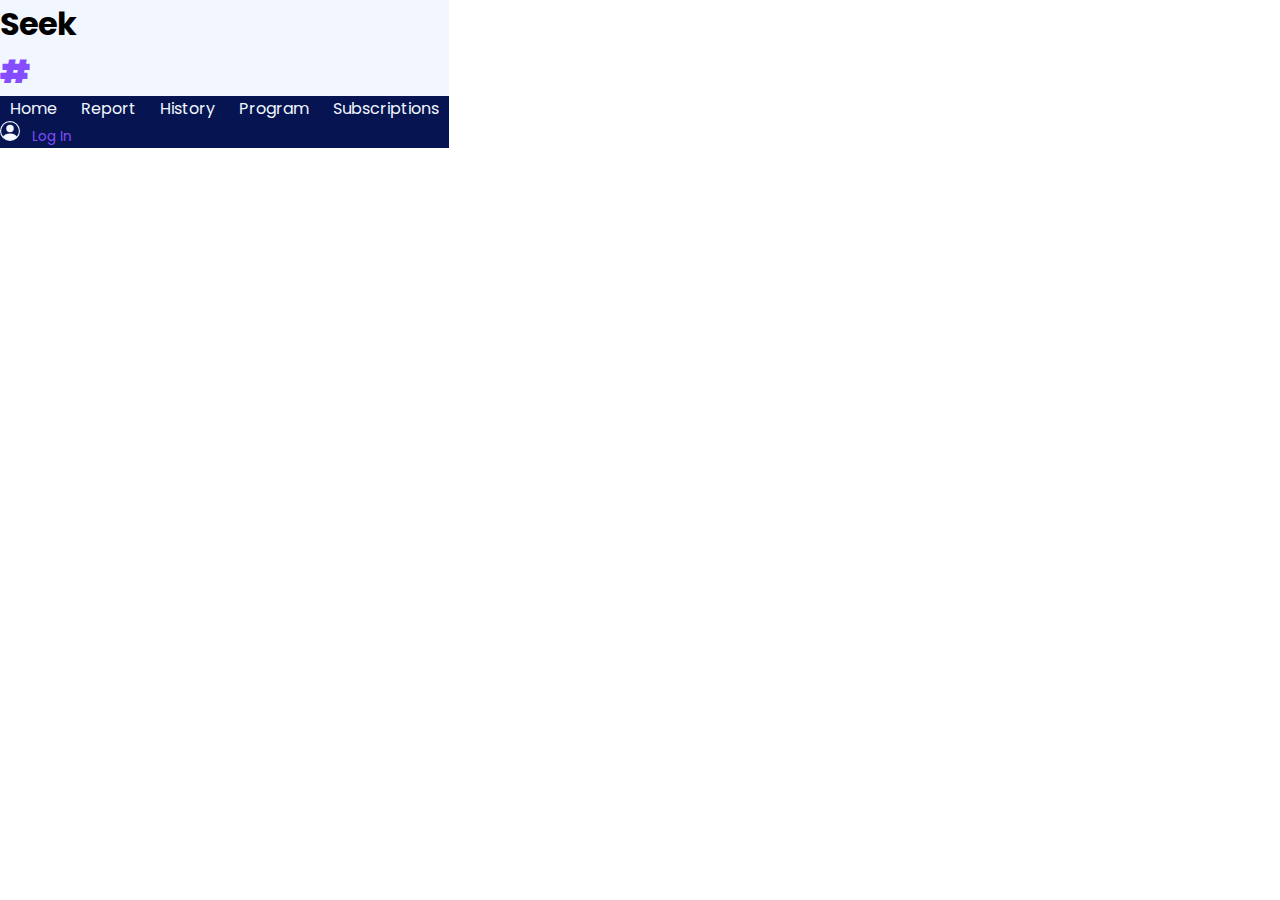
==== web-dev/index_template.html @ dee7a2d0 "header done" ====
<!-- Template for SeekHash website-->
<!DOCTYPE html>
<html>
    <head>
        <!-- Required meta tags -->
        <meta charset="utf-8">
        <meta name="viewport" content="width=device-width, initial-scale=1, shrink-to-fit=no">

        <!-- Bootstrap CSS -->
        <link rel="stylesheet" href="https://cdn.jsdelivr.net/npm/bootstrap@4.1.3/dist/css/bootstrap.min.css" integrity="sha384-MCw98/SFnGE8fJT3GXwEOngsV7Zt27NXFoaoApmYm81iuXoPkFOJwJ8ERdknLPMO" crossorigin="anonymous">
        <title>SeekHash</title>
        <meta name="description" content="">
        <meta name="viewport" content="width=device-width, initial-scale=1">
        <link rel= "stylesheet" href="styles/index_template.css" type="text/css"/> 
    </head>
    <body>
        <header>
            <div class="container-fluid">
                <div class="row p-0">
                    <div class="col-2 mt-1 text-center logo">
                        <h1 class="d-inline p-0">Seek</h1>
                        <h1 class="d-inline p-0 fw-bold hash"><b>#</b></h1>
                    </div>
                    <div class="col-10 d-flex justify-content-end nav">
                        <nav class="mt-3">
                            <ul class ="nav__links">
                                <li><a href="#">Home</a></li>
                                <li><a href="#">Report</a></li>
                                <li><a href="#">History</a></li>
                                <li><a href="#">Program</a></li>
                                <li><a href="#">Subscriptions</a></li>
                            </ul>
                        </nav>
                        <button type="button" class="logInBtn">
                            <svg style="color: #F2F7FF;" xmlns="http://www.w3.org/2000/svg" width="20" height="20" fill="currentColor" class="bi bi-person-circle" viewBox="0 0 16 16">
                                <path d="M11 6a3 3 0 1 1-6 0 3 3 0 0 1 6 0z"/>
                                <path fill-rule="evenodd" d="M0 8a8 8 0 1 1 16 0A8 8 0 0 1 0 8zm8-7a7 7 0 0 0-5.468 11.37C3.242 11.226 4.805 10 8 10s4.757 1.225 5.468 2.37A7 7 0 0 0 8 1z"/>
                            </svg>
                            &nbsp;
                            Log In
                        </button>
                    </div>
                </div>
            </div>
            
            
           
        </header>
        
        <div class="fixed__footer">
            
        </div>
        <!-- Optional JavaScript -->
        <!-- jQuery first, then Popper.js, then Bootstrap JS -->
        <script src="https://code.jquery.com/jquery-3.3.1.slim.min.js" integrity="sha384-q8i/X+965DzO0rT7abK41JStQIAqVgRVzpbzo5smXKp4YfRvH+8abtTE1Pi6jizo" crossorigin="anonymous"></script>
        <script src="https://cdn.jsdelivr.net/npm/popper.js@1.14.3/dist/umd/popper.min.js" integrity="sha384-ZMP7rVo3mIykV+2+9J3UJ46jBk0WLaUAdn689aCwoqbBJiSnjAK/l8WvCWPIPm49" crossorigin="anonymous"></script>
        <script src="https://cdn.jsdelivr.net/npm/bootstrap@4.1.3/dist/js/bootstrap.min.js" integrity="sha384-ChfqqxuZUCnJSK3+MXmPNIyE6ZbWh2IMqE241rYiqJxyMiZ6OW/JmZQ5stwEULTy" crossorigin="anonymous"></script>
    </body>
</html>
---- web-dev/styles/index_template.css ----
@import url('https://fonts.googleapis.com/css2?family=Poppins:wght@300&display=swap');
* {
    box-sizing: border-box;
    font-family: 'Poppins', sans-serif;
    margin: 0;
    padding: 0;
}



/*Edit Style in all of HEADER which is the Navigation Bar */
header {
    display: flex;
    justify-content: space-between;
    align-items: center;
}



/*Edit Style in class fixed__footer where PHP function for date is used */
.fixed__footer {
    position: fixed;
    bottom: 0px;
    right: 10%;
    font-weight: 400;
    font-size: 16px;
    text-decoration: none;
}

/*logo*/
.logo{
    background-color: #F2F7FF;
}

.logo h1{
    background-color: #F2F7FF;
}

.logo .hash{
    color: #854DFF;
}

.logo .hash b{
    background-color: #F2F7FF;
}

/*nav bar*/
.nav{
    background-color: #061551;
}

.nav nav{
    background-color: #061551;
}

/*Edit Style in class nav_links which is the Navigation Bar */
li,a {
    font-weight: 400;
    font-size: 16px;
    text-decoration: none;
}
.nav__links{
    list-style: none;
    background-color: #061551;
}
.nav__links :hover {
    color: #854DFF;
}
.nav__links li {
    background-color: #061551;
    display: inline-block;
    padding: 0px 10px;
    color: #F2F7FF;
}

.nav__links li a{
    color: #F2F7FF;
}

/*logIn button*/
.logInBtn{
    background-color: #061551;
    color: #854DFF;
    border: none;
}
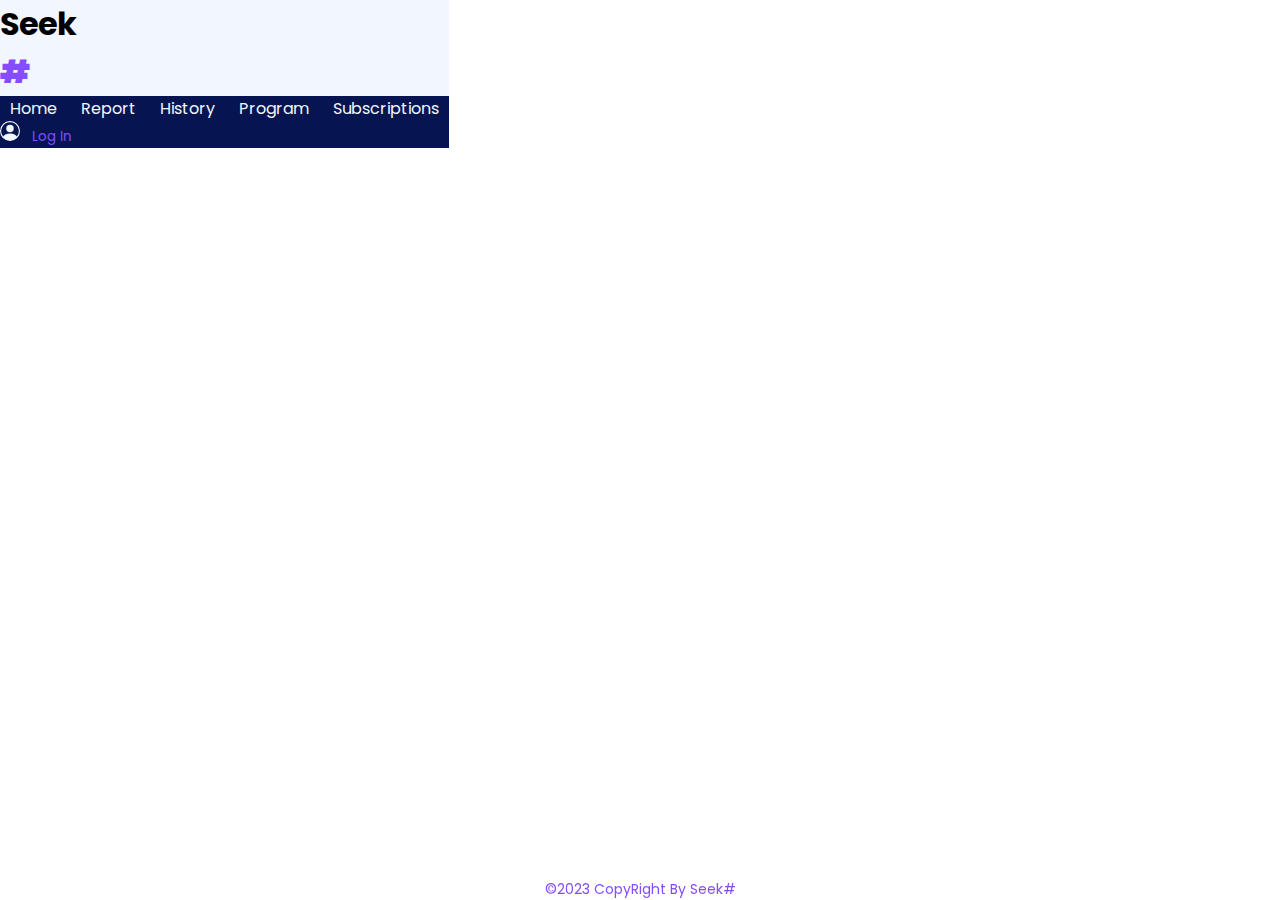
==== commit c93e26fa: "footer is created" ====
--- a/web-dev/index_template.html
+++ b/web-dev/index_template.html
@@ -18,8 +18,8 @@
             <div class="container-fluid">
                 <div class="row p-0">
                     <div class="col-2 mt-1 text-center logo">
-                        <h1 class="d-inline p-0">Seek</h1>
-                        <h1 class="d-inline p-0 fw-bold hash"><b>#</b></h1>
+                        <h1 class="d-inline">Seek</h1>
+                        <h1 class="d-inline fw-bold hash"><b>#</b></h1>
                     </div>
                     <div class="col-10 d-flex justify-content-end nav">
                         <nav class="mt-3">
@@ -48,7 +48,7 @@
         </header>
         
         <div class="fixed__footer">
-            
+            &copy;2023 CopyRight By Seek#
         </div>
         <!-- Optional JavaScript -->
         <!-- jQuery first, then Popper.js, then Bootstrap JS -->
--- a/web-dev/styles/index_template.css
+++ b/web-dev/styles/index_template.css
@@ -17,15 +17,7 @@
 
 
 
-/*Edit Style in class fixed__footer where PHP function for date is used */
-.fixed__footer {
-    position: fixed;
-    bottom: 0px;
-    right: 10%;
-    font-weight: 400;
-    font-size: 16px;
-    text-decoration: none;
-}
+
 
 /*logo*/
 .logo{
@@ -83,3 +75,14 @@
     color: #854DFF;
     border: none;
 }
+
+/*footer*/
+.fixed__footer {
+    position: fixed;
+    left: 0;
+    bottom: 0;
+    width: 100%;
+    color:#854DFF;
+    font-size: 14px;
+    text-align: center;
+}
